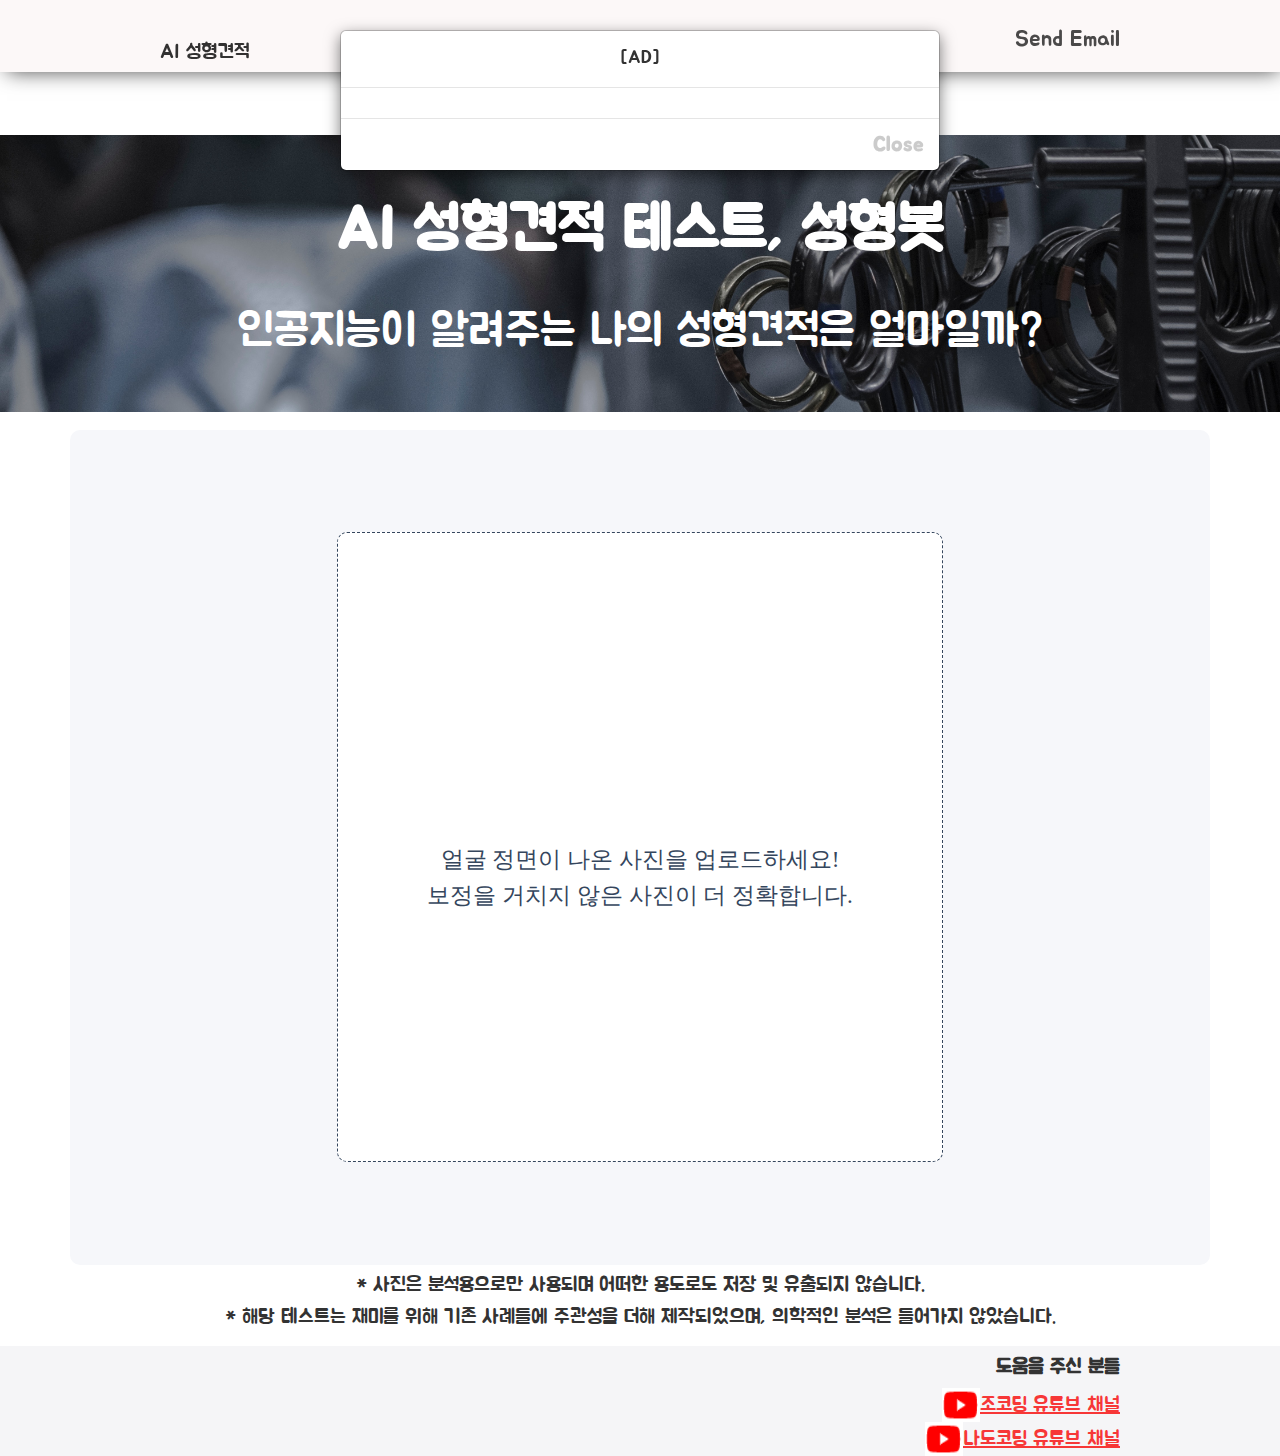
==== index.html @ bc097117 "tag modify" ====
<!DOCTYPE html>
<html>
  <head>
    <!-- Global site tag (gtag.js) - Google Analytics -->
    <script
      async
      src="https://www.googletagmanager.com/gtag/js?id=G-MEGLEEP7E8"
    ></script>
    <script>
      window.dataLayer = window.dataLayer || [];
      function gtag() {
        dataLayer.push(arguments);
      }
      gtag("js", new Date());

      gtag("config", "G-MEGLEEP7E8");
    </script>
    <!-- Required meta tags -->
    <meta charset="utf-8" />
    <meta
      name="viewport"
      content="width=device-width, initial-scale=1, shrink-to-fit=no"
    />

    <!-- SEO -->
    <title>AI 성형견적 테스트, 성형봇</title>
    <meta
      name="description"
      content="재미로 알아보는 AI / 인공지능 성형견적 테스트, 성형봇입니다."
    />
    <meta property="og:title" content="AI 성형견적 테스트, 성형봇" />
    <meta
      property="og:description"
      content="재미로 알아보는 AI / 인공지능 성형견적 테스트, 성형봇입니다."
    />
    <link rel="canonical" href="https://sharp-davinci-7586e7.netlify.app/" />
    <meta
      name="keywords"
      content="AI, AI 성형견적, 인공지능, 인공지능 성형견적, 얼굴 테스트, 관상 테스트, AI 성형견적 테스트, 인공지능 성형견적 테스트, 성형봇"
    />
    <!--네이버 웹마스터 도구-->
    <meta
      name="naver-site-verification"
      content="0f3c20cd2ff2814a99870a6f67080d249d6952f4"
    />
    <link
      rel="shortcut icon"
      href="https://cdn.pixabay.com/photo/2018/05/26/13/04/robot-3431313_1280.png"
      type="image/x-icon"
    />
    <link rel="stylesheet" href="styles.css" />
    <!-- fontawesome -->
    <script
      src="https://kit.fontawesome.com/45296f0e35.js"
      crossorigin="anonymous"
    ></script>

    <link
      rel="stylesheet"
      href="https://use.fontawesome.com/releases/v5.13.1/css/all.css"
      integrity="sha384-xxzQGERXS00kBmZW/6qxqJPyxW3UR0BPsL4c8ILaIWXva5kFi7TxkIIaMiKtqV1Q"
      crossorigin="anonymous"
    />

    <!-- Go to www.addthis.com/dashboard to customize your tools -->
    <script
      type="text/javascript"
      src="//s7.addthis.com/js/300/addthis_widget.js#pubid=ra-5fe3e28afe41609a"
    ></script>
    <link
      rel="stylesheet"
      href="https://maxcdn.bootstrapcdn.com/bootstrap/3.4.1/css/bootstrap.min.css"
    />
    <script src="https://ajax.googleapis.com/ajax/libs/jquery/3.5.1/jquery.min.js"></script>
    <script src="https://maxcdn.bootstrapcdn.com/bootstrap/3.4.1/js/bootstrap.min.js"></script>
  </head>
  <body>
    <nav class="nav-PC">
      <div class="nav__main">
        <a href="index.html" class="nav__list-link">AI 성형견적</a>
      </div>
      <ul class="nav__list">
        <li class="nav__list-item">
          <a id="1" class="button" href="mailto:llthnthnll@gmail.com">
            Send Email
          </a>
        </li>
      </ul>
    </nav>
    <div class="empty"></div>

    <section class="section">
      <h1 class="title"><strong>AI 성형견적 테스트, 성형봇</strong></h1>
      <h2 class="subtitle">인공지능이 알려주는 나의 성형견적은 얼마일까?</h2>
    </section>
    <div
      class="modal fade in"
      id="ADModal"
      tabindex="-1"
      role="dialog"
      aria-labelledby="ADModalLabel"
      aria-modal="true"
      style="display: block"
    >
      <div class="modal-dialog" role="document">
        <div class="modal-content">
          <div class="modal-header">
            <h4 class="modal-title">[AD]</h4>
            <!-- <button type="button" class="close" onclick = "$('.modal').hide()" data-dismiss="modal">&times;</button>
            </button> -->
          </div>
          <div class="modal-body">
            <ins
              class="kakao_ad_area"
              style="display: none"
              data-ad-unit="DAN-Atp987yXMwQgbZKC"
              data-ad-width="320"
              data-ad-height="100"
            ></ins>
          </div>
          <div class="modal-footer">
            <button
              type="button"
              class="close btn btn-default"
              onclick="$('.modal').hide()"
              data-dismiss="modal"
            >
              Close
            </button>
          </div>
        </div>
      </div>
    </div>

    <div class="file-upload">
      <div class="image-upload-wrap">
        <input
          class="file-upload-input"
          type="file"
          onchange="readURL(this)"
          accept="image/*"
        />
        <div class="drag-text">
          <i class="fas fa-file-upload upload-image"></i>
          <h3 class="upload-text">얼굴 정면이 나온 사진을 업로드하세요!</h3>
          <h3 class="upload-text">보정을 거치지 않은 사진이 더 정확합니다.</h3>
        </div>
      </div>
      <div class="file-upload-content">
        <img
          class="file-upload-image"
          id="face-image"
          src="#"
          alt="your image"
        />
        <div class="loading">
          <div class="loader loader--style3" title="2">
            <svg
              version="1.1"
              id="loader-1"
              xmlns="http://www.w3.org/2000/svg"
              xmlns:xlink="http://www.w3.org/1999/xlink"
              x="0px"
              y="0px"
              width="40px"
              height="40px"
              viewBox="0 0 50 50"
              style="enable-background: new 0 0 50 50"
              xml:space="preserve"
            >
              <path
                fill="#000"
                d="M43.935,25.145c0-10.318-8.364-18.683-18.683-18.683c-10.318,0-18.683,8.365-18.683,18.683h4.068c0-8.071,6.543-14.615,14.615-14.615c8.072,0,14.615,6.543,14.615,14.615H43.935z"
              >
                <animateTransform
                  attributeType="xml"
                  attributeName="transform"
                  type="rotate"
                  from="0 25 25"
                  to="360 25 25"
                  dur="0.6s"
                  repeatCount="indefinite"
                />
              </path>
            </svg>
          </div>
          <p class="text-center">AI가 당신의 성형견적을 분석중입니다.</p>
        </div>
        <div class="result-container">
          <p class="result-message"></p>
          <p class="result-badPart"></p>
          <p class="result-content"></p>
          <!-- <div id="label-container"></div> -->
          <!-- Go to www.addthis.com/dashboard to customize your tools -->
          <div class="addthis_inline_share_toolbox"></div>
          <div class="image-title-wrap">
            <button type="button" onclick="reload();" class="try-again-btn">
              <span class="try-again-text">다른 사진으로 재시도</span>
            </button>
          </div>
        </div>
      </div>
    </div>
    <h5 class="comment">
      * 사진은 분석용으로만 사용되며 어떠한 용도로도 저장 및 유출되지 않습니다.
    </h5>
    <h5 class="comment">
      * 해당 테스트는 재미를 위해 기존 사례들에 주관성을 더해 제작되었으며,
      의학적인 분석은 들어가지 않았습니다.
    </h5>
    <div class="ad-banner">
      <script src="https://ads-partners.coupang.com/g.js"></script>
      <script>
        new PartnersCoupang.G({
          id: 418895,
          template: "carousel",
          trackingCode: "AF4042195",
          width: "320",
          height: "100",
        });
      </script>
      <ins
        class="kakao_ad_area"
        style="display: none"
        data-ad-unit="DAN-ou4BjbNPcLhQKDDO"
        data-ad-width="320"
        data-ad-height="100"
      ></ins>
    </div>
    <div class="etc">
      <section class="youtube">
        <h6 class="adviser">도움을 주신 분들</h6>
        <div class="youtube-cover">
          <img src="./images/youtube-icon.PNG" alt="" class="youtube-icon" />
          <a
            href="https://www.youtube.com/channel/UCQNE2JmbasNYbjGAcuBiRRg"
            class="youtube-link"
            >조코딩 유튜브 채널</a
          >
        </div>
        <div class="youtube-cover">
          <img src="./images/youtube-icon.PNG" alt="" class="youtube-icon" />
          <a
            href="https://www.youtube.com/channel/UC7iAOLiALt2rtMVAWWl4pnw"
            class="youtube-link"
            >나도코딩 유튜브 채널</a
          >
        </div>
      </section>
    </div>
    <script type="text/javascript">
      $(window).on("load", function () {
        $("#ADModal").modal("show");
      });
    </script>
    <script
      type="text/javascript"
      src="//t1.daumcdn.net/kas/static/ba.min.js"
      async
    ></script>
    <script
      type="text/javascript"
      src="//t1.daumcdn.net/kas/static/ba.min.js"
      async
    ></script>
    <script
      class="jsbin"
      src="https://ajax.googleapis.com/ajax/libs/jquery/1/jquery.min.js"
    ></script>
    <script
      src="https://code.jquery.com/jquery-3.3.1.slim.min.js"
      integrity="sha384-q8i/X+965DzO0rT7abK41JStQIAqVgRVzpbzo5smXKp4YfRvH+8abtTE1Pi6jizo"
      crossorigin="anonymous"
    ></script>
    <script
      src="https://cdnjs.cloudflare.com/ajax/libs/popper.js/1.14.7/umd/popper.min.js"
      integrity="sha384-UO2eT0CpHqdSJQ6hJty5KVphtPhzWj9WO1clHTMGa3JDZwrnQq4sF86dIHNDz0W1"
      crossorigin="anonymous"
    ></script>
    <script src="https://cdn.jsdelivr.net/npm/@tensorflow/tfjs@1.3.1/dist/tf.min.js"></script>
    <script src="https://cdn.jsdelivr.net/npm/@teachablemachine/image@0.8/dist/teachablemachine-image.min.js"></script>
    <script type="text/javascript">
      // More API functions here:
      // https://github.com/googlecreativelab/teachablemachine-community/tree/master/libraries/image

      // the link to your model provided by Teachable Machine export panel
      const URL = "https://teachablemachine.withgoogle.com/models/xPfbrUSr1/";

      let model, webcam, labelContainer, maxPredictions;

      // Load the image model and setup the webcam
      async function init() {
        const modelURL = URL + "model.json";
        const metadataURL = URL + "metadata.json";

        // load the model and metadata
        // Refer to tmImage.loadFromFiles() in the API to support files from a file picker
        // or files from your local hard drive
        // Note: the pose library adds "tmImage" object to your window (window.tmImage)
        model = await tmImage.load(modelURL, metadataURL);
        // maxPredictions = model.getTotalClasses(); <-- 전체 유사도를 나타냄
        // labelContainer = document.getElementById('label-container');
        // for (let i = 0; i < maxPredictions; i++) {
        //     // and class labels
        //     labelContainer.appendChild(document.createElement('div'));
        // }
      }

      // run the webcam image through the image model
      async function predict() {
        // predict can take in an image, video or canvas html element
        var image = document.getElementById("face-image");
        const prediction = await model.predict(image, false);
        prediction.sort(
          (a, b) => parseFloat(b.probability) - parseFloat(a.probability)
        );
        console.log(prediction[0].className);
        var resultMessage, resultBadPart, resultContent;
        switch (prediction[0].className) {
          case "2억원": // 김구라
            resultMessage = "당신의 성형견적은 '₩200,000,000 (2억원)'입니다.";
            resultBadPart = "고쳐야 하는 부위 : 눈, 피부, 턱";
            resultContent =
              "내면에 귀여움을 가지고 있지만, 잔주름이 많고 첫 인상이 강해 자칫 무서워 보일 수 있는 얼굴입니다. 흔히 곰상이라고 불리는 얼굴형에 분류되어 확실한 매니아층이 존재해요! 약간의 자기관리를 더해주면 매니아층을 잃더라도 더 많은 인기를 얻을 수 있을거에요!";
            break;
          case "8000만원": // 정재용
            resultMessage =
              "당신의 성형견적은 '₩80,000,000 (8,000만원)'입니다.";
            resultBadPart = "고쳐야 하는 부위 : 얼굴형, 코";
            resultContent =
              "긁지 않은 복권같은 당신! 뚜렷한 이목구비를 가지고 있으며 초롱초롱한 눈을 가지고 있어요. 그러나 볼살이 통통하여 조각미남의 느낌보다는 푸근하고 귀여운 인상을 가지고 있어요!";
            break;
          case "5450만원": // 김종민
            resultMessage =
              "당신의 성형견적은 '₩54,500,000 (5.450만원)'입니다.";
            resultBadPart = "고쳐야 하는 부위 : 눈, 피부";
            resultContent =
              "남자는 코! 아주 높고 예쁜 코를 가지고 있으며 웃는 모습이 이쁜 인상이에요. 그러나 잔주름이 많고 가늘게 찢어진 눈을 가지고 있어 호불호를 타는 얼굴이에요.";
            break;
          case "3000만원": // 김경진
            resultMessage =
              "당신의 성형견적은 '₩30,000,000 (3.000만원)'입니다.";
            resultBadPart = "고쳐야 하는 부위 : 눈, 입";
            resultContent =
              "장난기가 많고 친구들에게 인기가 많을 거 같아요! 또한 샤프하고 좋은 얼굴형을 가졌습니다. 그러나 높은 코에 비해 눈과 입이 평범해 두드러지지 않아요!";
            break;
          case "2900만원": // 장동민
            resultMessage =
              "당신의 성형견적은 '₩29,000,000 (2,900만원)'입니다.";
            resultBadPart = "고쳐야 하는 부위 : 눈, 코";
            resultContent =
              "샤프함과 장난스러움을 동시에 가지고 있어요! 짙은 눈썹과 이쁜 얼굴형을 가지고 있지만 평범한 코를 가졌어요. 또한 가늘게 찢어진 눈을 가지고 있어 취향을 타는 얼굴이에요!";
            break;
          case "2500만원": // 배기성
            resultMessage =
              "당신의 성형견적은 '₩25,000,000 (2,500만원)'입니다.";
            resultBadPart = "고쳐야 하는 부위 : 코, 피부";
            resultContent =
              "왕년에 여자 여럿 울렸을 얼굴이에요! 매우 남성적인 얼굴로, 매우 눈과 입이 뚜렷하고 전체적인 골격도 좋지만 세월의 풍파를 맞았습니다.... 다이어트와 약간의 관리가 필요해요!!";
            break;
          case "2350만원": // 박휘순
            resultMessage =
              "당신의 성형견적은 '₩23,500,000 (2,350만원)'입니다.";
            resultBadPart = "고쳐야 하는 부위 : 눈";
            resultContent =
              "동글동글하고 순한 외모를 가지고 있어요! 잘생겼다는 말보다 귀엽다는 말을 많이 듣습니다. 다만 눈이 너무 순하여서 조금 더 또렷한 인상을 남기면 좋을 거 같아요!";
            break;
          case "2250만원": // 김제동
            resultMessage =
              "당신의 성형견적은 '₩22,500,000 (2,250만원)'입니다.";
            resultBadPart = "고쳐야 하는 부위 : 눈, 코";
            resultContent =
              "웃고 있을 때와 그렇지 않을 때의 온도차이가 극명할 거 같아요. 매우 지적이고 샤프한 인상이지만 자칫하면 오해를 살 수 있는 차도남의 인상입니다. 조금 더 부드러운 눈으로 바라본다면 모든 이들에게 호감을 살 수 있을 거 같아요!";
            break;
          case "1780만원": // 이수근
            resultMessage =
              "당신의 성형견적은 '₩17,800,000 (1,780만원)'입니다.";
            resultBadPart = "고쳐야 하는 부위 : 코, 턱";
            resultContent =
              "모두에게 편안함을 느끼게 하고 호감을 살만한 인상입니다. 얼굴에 장난끼가 숨어있으며 낯을 가리는 편이 아니네요! 조금 더 샤프한 느낌을 준다면 엄청난 미남이 될 상입니다.";
            break;
          case "1750만원": // 박명수
            resultMessage =
              "당신의 성형견적은 '₩17,500,000 (1,750만원)'입니다.";
            resultBadPart = "고쳐야 하는 부위 : 눈, 얼굴형";
            resultContent =
              "전체적인 이목구비가 뚜렷한 편이며 특히 이쁜 코를 가지고 있어요! 다만 큰 눈을 가지고 있을 때 정말 이쁜 조화를 가지고 있지만, 그리 크지 않은 눈을 가지고 있습니다. 조금 더 큰 눈과 V라인을 얻는다면 미남이 될 거에요!";
            break;
          case "1300만원-바비": // 바비
            resultMessage =
              "당신의 성형견적은 '₩13,000,000 (1,300만원)'입니다.";
            resultBadPart = "고쳐야 하는 부위 : 눈";
            resultContent =
              "흔히 양아치상 얼굴이라 불리는 인상으로 확실한 매니아층을 가지고 있어요! 조금 더 크고 뚜렷한 눈을 가진다면 호불호가 없는 미남이 되겠지만, 지금도 충분히 인기가 많으며 찢어진 눈이 매력포인트이기도 해요!";
            break;
          case "800만원": // 피오
            resultMessage = "당신의 성형견적은 '₩8,000,000 (800만원)'입니다.";
            resultBadPart = "고쳐야 하는 부위 : 눈, 코, 입";
            resultContent =
              "전형적인 강아지상의 얼굴입니다. 남녀를 가리지 않고 호감을 사는 얼굴이며 잘생긴 이목구비를 가지고 있습니다. 각 시대의 최고 미남들과 비교해서 눈, 코, 입을 세분화해서 본다면 각각 2%씩 아쉬운 면이 있지만, 요즘 대세는 조각미남보다는 강아지상이기 때문에 성형을 권하지 않아요!";
            break;
          case "700만원": // FT 아일랜드 승현
            resultMessage = "당신의 성형견적은 '₩7,000,000 (700만원)'입니다.";
            resultBadPart = "고쳐야 하는 부위 : 눈, 턱";
            resultContent =
              "잘생김과 귀여움을 동시에 가지고 있어, 연하보다는 동갑과 연상에게 더 많은 인기가 있어요! 호불호가 나뉘는 눈을 가지고 있지만, 샤프함을 유지한다면 꾸준히 모든 사람들에게 좋은 인상을 심어줄 수 있습니다!";
            break;
          case "500만원": // FT 아일랜드 종훈
            resultMessage = "당신의 성형견적은 '₩5,000,000 (500만원)'입니다.";
            resultBadPart = "고쳐야 하는 부위 : 눈";
            resultContent =
              "SM 프리패스 상이라는 말상 미남이네요! 조각미남상의 얼굴이지만, 눈에 힘을 주지 않고 뜨게 되면 다소 부담스러운 느낌을 줄 수도 있습니다. 전체적으로 연예인이 돼도 손색없는 외모입니다!";
            break;
          case "400만원": // 김태원
            resultMessage = "당신의 성형견적은 '₩4,000,000 (400만원)'입니다.";
            resultBadPart = "고쳐야 하는 부위 : 입";
            resultContent =
              "남성미와 여성미가 공존하는 곱게 잘생긴 얼굴이에요. 그러나 전체적인 얼굴중에서 하관 조금 더 발달되어 있습니다. 이러한 부분만 개선되면 남녀노소 모두가 좋아할만한 얼굴이에요!";
            break;
          case "300만원": // 박수홍
            resultMessage = "당신의 성형견적은 '₩3,000,000 (300만원)'입니다.";
            resultBadPart = "고쳐야 하는 부위 : 눈, 턱";
            resultContent =
              "강아지상과 공룡상의 이미지가 섞여있는 얼굴이에요. 잘생기기도 했지만 귀여운 이미지가 조금 더 어필이 되며, 나이가 들어도 중후한 느낌이 날 것입니다. 단정한 이미지로 어른들이 좋아하며 웃는 모습이 선해 인기가 많아요! 눈과 턱선에서 조금 더 샤프한 느낌을 준다면 손에 꼽는 미남으로 변할겁니다!";
            break;
          case "100만원": // 홍종현
            resultMessage = "당신의 성형견적은 '₩1,000,000 (100만원)'입니다.";
            resultBadPart = "고쳐야 하는 부위 : 눈";
            resultContent =
              "공룡상의 얼굴입니다. 이목구비가 뚜렷하며 완벽한 T존과 콧대를 가지고 있습니다. 무엇보다 이성에게 인기가 많을 인상입니다. 또한 강렬하고 깊이있는 눈을 가졌는데 공격적인 눈매에 호불호가 생길 수 있습니다. 그러나 성형할 필요는 없어보여요!";
            break;
          case "78만원": // 유승호
            resultMessage = "당신의 성형견적은 '₩780,000 (78만원)'입니다.";
            resultBadPart = "고쳐야 하는 부위 : 코";
            resultContent =
              "눈동자의 깊이가 매우 깊고 이쁜 T존을 가지고 있습니다. 또한 웃는 모습이 이쁘며 부담스럽지 않을 정도의 잘생김을 가지고 있어요! 어디서든 인기가 많을 스타일입니다! 이미 충분히 완벽하지만 꼭 고쳐야 한다면 코를 조금 더 다듬고 싶어요!";
            break;
          case "50만원": // 은지원
            resultMessage = "당신의 성형견적은 '₩500,000 (50만원)'입니다.";
            resultBadPart = "고쳐야 하는 부위 : 눈";
            resultContent =
              "꾸몄을 때와 꾸미지 않았을 때의 차이가 가장 큰 케이스에요! 잘 꾸민다면 어떤 분위기도 낼 수 있는 미남이지만, 그렇지 않는다면 어디서든 튀지 않는 평범한 스타일입니다. 자칫 눈에 힘을 너무 주지 않으면 전체적으로 힘이 없어보여요! 전체적인 이목구비를 봤을 때 고칠만한 부분은 크게 보이지 않아요!";
            break;
          case "0원-서강준": // 서강준
            resultMessage = "당신의 성형견적은 '₩0 (0원)'입니다.";
            resultBadPart = "고쳐야 하는 부위 : X";
            resultContent =
              "모든 면에서 완벽해요! 한 얼굴에 섹시함과 귀여움, 잘생김을 모두 가지고 있습니다. 그중 눈빛이 엄청난 섹시함을 가지고 있어요! 범접하기 힘든 정도의 아우라를 가지고 있어 이성들이 오히려 다가오지 못할 수도 있습니다. 그러나 주변 여사친들이 모두 위장 여사친일 수 있어요!";
            break;
          case "0원-지창욱": // 지창욱
            resultMessage = "당신의 성형견적은 '₩0 (0원)'입니다.";
            resultBadPart = "고쳐야 하는 부위 : X";
            resultContent =
              "성형봇이 개인적으로 가장 잘생겼다고 생각하는 상입니다! 잘생김 뿐만 아니라 귀여움과 섹시함을 가지고 있어요. 턱선, T존, 콧대 모두 완벽하며 웃는 모습 또한 이쁜 얼굴형입니다. 신이 공평하다면 분명 어딘가 한 곳에는 치명적인 단점이 있을거에요.... ㅠㅠㅠ";
            break;
          case "0원-원빈": // 원빈
            resultMessage = "당신의 성형견적은 '₩0 (0원)'입니다.";
            resultBadPart = "고쳐야 하는 부위 : X";
            resultContent =
              "와... 완전 조각미남이시네요! 남들이 다가오기 부담스러워할 정도지만 분명 최고의 눈, 코, 입, 얼굴형을 가지고 있어요! 학교에서 주목받지 않았던 적이 없어요. 배우를 해도 손색이 없는 미모입니다. 다른 남자분들을 위해 코로나가 끝나도 마스크를 쓰고 다녀주세요....";
            break;

          // 여자
          case "1800만원": // 이영자
            resultMessage =
              "당신의 성형견적은 '₩18,000,000 (1,800만원)'입니다.";
            resultBadPart = "고쳐야 하는 부위 : 코, 입, 턱";
            resultContent =
              "함께 있는 사람들에게 즐거움과 편안함을 줄 수 있는 호감형 얼굴이에요! 또한 웃는 모습이 아주 잘 어울리는 얼굴형입니다. 다만 이쁜 이목구비를 가지고 있지만, 약간의 자기관리를 더해준다면 여러 사람들에게 더욱 호감을 살 수 있을 거에요!";
            break;
          case "1550만원": // 박나래
            resultMessage =
              "당신의 성형견적은 '₩15,500,000 (1,550만원)'입니다.";
            resultBadPart = "고쳐야 하는 부위 : 코, 입";
            resultContent =
              "긴 머리가 조금 더 잘 어울리지만, 얼굴형이 이뻐서 단발도 잘 어울려요. 또한 섹시함이나 아름다움보다는 귀여움이 조금 더 부각되는 얼굴이에요! 조금 더 샤프한 느낌을 만들 수 있다면 섹시함이나 아름다움과 같은 다른 매력도 표현할 수 있어요!";
            break;
          case "1300만원": // 안영미
            resultMessage =
              "당신의 성형견적은 '₩13,000,000 (1,300만원)'입니다.";
            resultBadPart = "고쳐야 하는 부위 : 턱, 눈";
            resultContent =
              "내면에 누구보다 따뜻한 마음을 가지고 있지만 도도함과 섹시함, 차가움을 지닌 인상을 가지고 있습니다. 그러나 웃는 모습은 보는 사람들을 기분좋게 해주는 에너지를 가지고 있습니다. 눈매와 턱선을 조금 다듬을 수 있다면 기존의 장점들을 극대화하면서 다가오기 힘들었던 차가운 인상을 없앨 수 있을 거에요!";
            break;
          case "1180만원": // 오나미
            resultMessage =
              "당신의 성형견적은 '₩11,800,000 (1,180만원)'입니다.";
            resultBadPart = "고쳐야 하는 부위 : 눈, 코";
            resultContent =
              "끼와 애교가 많을 거 같은 러블리한 인상이에요! 야물딱진 성격의 소유자이며 동성과 이성 모두에게 인기가 많습니다. 또한, 남사친들이 한 번쯤은 이성으로 느낀 적이 있을거에요! 성형을 해야 할 곳을 굳이 찾는다면 눈과 코겠지만, 눈동자의 깊이가 있어 묘한 매력을 내기 때문에 지금 상태로도 충분히 아름다워요!";
            break;
          case "940만원": // 김경란
            resultMessage = "당신의 성형견적은 '₩9,400,000 (940만원)'입니다.";
            resultBadPart = "고쳐야 하는 부위 : 눈";
            resultContent =
              "승무원이나 무용하는 사람들에게 느껴지는 고급스럽고 단정한 아우라가 있어요! 좋은 피부는 물론, 콧대와 얼굴형이 매우 완벽해요! 다만 눈화장을 진하게 할 경우, 고급스러운 아우라에 강한 인상이 더해져서 접근하기 힘든 아우라로 변질될 수 있어요! 눈매를 조금 다듬는다면 남녀노소 모두에게 호감을 유발시킬 외모입니다!";
            break;
          case "황정혜": // 황정혜
            resultMessage = "당신의 성형견적은 '₩8,000,000 (800만원)'입니다.";
            resultBadPart = "고쳐야 하는 부위 : 눈";
            resultContent =
              "실제로는 굉장히 인기가 많은 외모지만, 볼살이 있는 편이라 실물에 비해 사진빨이 잘 받지 않는 얼굴이에요! 또한, 귀여운 이미지와 많은 애교 탓에 친구인줄 알았던 주변 남사친으로부터 고백을 받아본 적이 있어요. 다만 어떤 대상을 바라볼 때 눈에 힘을 풀고 보면 상대를 무시하는 눈빛으로 오해할 수도 있어요!";
            break;
          case "600만원": // 전소민
            resultMessage = "당신의 성형견적은 '₩6,000,000 (600만원)'입니다.";
            resultBadPart = "고쳐야 하는 부위 : 턱";
            resultContent =
              "긍정적인 에너지와 러블리한 매력을 흘리고 다녀요! 성별을 가리지 않고 남자, 여자 모두와 잘 어울리며 주변인으로부터 사랑을 많이 받는 존재입니다. 웃는 모습이 이쁘고, 사람을 기분좋게 해주는 인상과 능력을 가지고 있어요! 턱선에서 조금 더 샤프한 느낌을 준다면 러블리함 뿐만 아니라 섹시함도 줄 수 있을 거에요!";
            break;
          case "500만원-김나희": // 김나희
            resultMessage = "당신의 성형견적은 '₩5,000,000 (500만원)'입니다.";
            resultBadPart = "고쳐야 하는 부위 : 눈";
            resultContent =
              "자존감이 높으며 그곳에서 나오는 자신감이 표정으로 잘 드러나요. 주변인들을 기분좋게 해주는 에너지가 있으며, 마음 먹으면 호감이 있는 이성을 반드시 꼬실 수 있는 매력을 가지고 있어요! 전체적으로는 고양이상의 이미지를 가지고 있지만, 아아러니하게도 고양이상의 포인트라고 할 수 있는 강렬한 눈과는 반대로 순한 눈을 가지고 있어요.";
            break;
          case "480만원": // 이국주 - 아래와 교환
            resultMessage = "당신의 성형견적은 '₩3,500,000 (350만원)'입니다.";
            resultBadPart = "고쳐야 하는 부위 : X";
            resultContent =
              "긁지 않은 당첨복권과도 같은 사람이에요! 앵두 같은 입술과 높은 코, 맑은 눈을 가지고 있어요! 전체적인 얼굴형도 좋으며 겉으로는 무뚝뚝하고 짓궃은 것처럼 보여도 속으로는 주변인들을 챙기며 여린 성격을 가지고 있어요! 지금 당장은 0원을 줄 수는 없지만 성형이 필요 없이 자기관리만 열심히 한다면 배우나 모델을 해도 손색이 없는 미모에요! 또한 지금도 충분히 많은 매력을 가지고 있습니다.";
            break;
          case "350만원": // 홍윤화 - 위와 교환
            resultMessage = "당신의 성형견적은 '₩4,800,000 (480만원)'입니다.";
            resultBadPart = "고쳐야 하는 부위 : 눈";
            resultContent =
              "귀여움과 우아함을 모두 가지고 있어요! 그 중 귀여움이 치사량을 초과할 정도이며 어느 모임을 가도 항상 이쁨을 독식하고 주인공이 되는 호감형 인상이에요! 본인의 즐거움도 중요하지만 타인의 즐거움을 보며 더 큰 즐거움을 느껴요! 한 군데를 꼭 고쳐야 한다면 눈이지만 지금도 너무 아름다운 눈웃음을 가지고 있습니다.";
            break;
          case "300만원-장도연": // 장도연
            resultMessage = "당신의 성형견적은 '₩3,000,000 (300만원)'입니다.";
            resultBadPart = "고쳐야 하는 부위 : 눈";
            resultContent =
              "장발보단 단발이 잘 어울리는 얼굴형이에요. 맑고 밝은 인상을 가지고 있으며 단정한 느낌을 가지고 있어 아나운서의 이미지와도 비슷해요! 또한 웃는 모습이 자연스럽고 보기 좋아요! 다만 지금의 눈도 이쁘고 매력있지만 호불호가 생길 수 있는 눈이라고 생각해요!";
            break;
          case "180만원": // 송혜교
            resultMessage = "당신의 성형견적은 '₩1,800,000 (180만원)'입니다.";
            resultBadPart = "고쳐야 하는 부위 : 턱";
            resultContent =
              "피부와 눈, 코, 입 모두 완벽하며 조화도 잘 이루어져 있어요! 꾸준히 관리를 해준다면 나이가 들더라도 아름다움을 잃지 않을 상이에요! 새하얗고 수북히 쌓인 눈이 떠오르는 첫인상을 가지고 있지만, 이미지와는 반대로 이성에 대한 욕망을 가지고 있습니다. 지금도 완벽하지만 턱라인을 조금 더 살릴 수 있다면 어디서나 주목을 받을만한 외모가 될 거에요!";
            break;
          case "78만원-제니": // 제니
            resultMessage = "당신의 성형견적은 '₩780,000 (78만원)'입니다.";
            resultBadPart = "고쳐야 하는 부위 : 코";
            resultContent =
              "고양이 상의 얼굴로, 실제로 예전 성형학 관점에서는 눈, 코, 입이 모두 완벽한 미인상은 아니지만, 요즘 세대에서는 아주 인기가 많은 스타일이에요! 묘한 눈빛과 도도한 매력을 가지고 있으며, 최근 많은 젊은 여성들이 이러한 얼굴상을 가장 가지고 싶어한다고 해요! ";
            break;
          case "50만원-수지": // 수지
            resultMessage = "당신의 성형견적은 '₩500,000 (50만원)'입니다.";
            resultBadPart = "고쳐야 하는 부위 : 눈";
            resultContent =
              "약간의 토끼상 외모를 지녔으며 완벽한 이목구비를 지니고 있어요! 반듯함과 청순함을 가지고 있어 전형적인 첫사랑 이미지와 모두가 원하는 아내의 이미지를 가지고 있습니다. 또한 어린 친구들과 어르신들이 모두 좋아할만한 인상을 가지고 있습니다. 다만 억지로 부족한 점을 찾는다면 여러 매력 중 섹시함이 조금 덜해요! 그러나 지금도 충분히 매력적이며 화장이나 의상 등을 통해 충분히 커버가 가능한 수준입니다!";
            break;
          case "200만원": // 신세경 -> 20만원으로 수정
            resultMessage = "당신의 성형견적은 '₩200,000 (20만원)'입니다.";
            resultBadPart = "고쳐야 하는 부위 : 피부";
            resultContent =
              "지적이고 청순한 이미지가 주무기지만, 귀여움과 섹시함을 동시에 가지고 있어요! 또한 눈과 코가 이쁘단 말을 많이 들어요. 주변인들을 챙기는 것을 좋아하며 연인이 생긴다면 표현을 자주하는 편이에요! 자기자신의 내면과 외면을 가꾸는 법을 잘 알고 있습니다. 피부만 잘 가꾼다면 흠잡을 곳이 없으며 밝은 톤의 화장과 의상이 잘 어울리는 얼굴이에요!";
            break;
          case "486원": // 슬기
            resultMessage = "당신의 성형견적은 '₩486 (486원)'입니다.";
            resultBadPart = "고쳐야 하는 부위 : X";
            resultContent =
              "혹시 '레드벨벳 슬기'님을 닮았단 얘기를 들어보신 적이 있나요? 너무 이쁘고 개성있는 얼굴이에요! 또한 표정과 꾸밈에 따라 섹시, 귀여움, 청순 모든 장르를 표현할 수 있어요! 특히 제 눈에는 너무 완벽한 얼굴입니다..&#128151 한 가지 부족한 점이 있다면 아직 저를 가지지 못했다는 점...";
            break;
          case "0원-한가인": // 한가인
            resultMessage = "당신의 성형견적은 '₩0 (0원)'입니다.";
            resultBadPart = "고쳐야 하는 부위 : X";
            resultContent =
              "상위 0.00001%의 미인이세요. 넓은 이마를 가졌으며 작은 얼굴 안에 뚜렷한 이목구비가 들어있습니다. 맑고 영롱한 분위기이며 좋은 피부와 얼굴형을 가졌습니다. 실제로 예전부터 가장 많은 여성분들이 성형해서 얻고 싶은 얼굴상이라고 하네요!";
            break;
          case "0원-김태희": // 김태희
            resultMessage = "당신의 성형견적은 '₩0 (0원)'입니다.";
            resultBadPart = "고쳐야 하는 부위 : X";
            resultContent =
              "흠잡을 곳이 없는 얼굴입니다. 청순함을 가지고 있으면서 고급스럽고 우아함이 느껴져요! 이목구비 모두 완벽하지만, 특히 크고 아름다운 눈이 매럭적입니다. 어디서든 주목받을 얼굴이며 손댈 곳을 정말 찾을 수가 없어요! 방송쪽 일을 해도 좋을 거 같아요!";
            break;
        }
        $(".loading").hide();
        $(".result-container").show();
        $(".result-message").html(resultMessage);
        $(".result-badPart").html(resultBadPart);
        $(".result-content").html(resultContent);
        $(".result-message").show();
        $(".result-badPart").show();
        $(".result-content").show();
        for (let i = 0; i < maxPredictions; i++) {
          const classPrediction =
            prediction[i].className +
            ": " +
            prediction[i].probability.toFixed(2);
          labelContainer.childNodes[i].innerHTML = classPrediction;
        }
      }
    </script>
    <script>
      function readURL(input) {
        if (input.files && input.files[0]) {
          var reader = new FileReader();

          reader.onload = function (e) {
            $(".image-upload-wrap").hide();
            $(".file-upload-image").attr("src", e.target.result);
            $(".file-upload-content").show();
            $(".loading").show();
            $(".image-title").html(input.files[0].name);
          };

          reader.readAsDataURL(input.files[0]);
          init().then(function () {
            predict();
          });
        } else {
          reload();
        }
      }

      function reload() {
        location.reload();
        // $('.file-upload-input').replaceWith($('.file-upload-input').clone());
        // $('.file-upload-content').hide();
        // $('.image-upload-wrap').show();
        // $('.result-message').hide();
        // $('.result-badPart').hide();
        // $('.result-content').hide();
      }
      $(".image-upload-wrap").bind("dragover", function () {
        $(".image-upload-wrap").addClass("image-dropping");
      });
      $(".image-upload-wrap").bind("dragleave", function () {
        $(".image-upload-wrap").removeClass("image-dropping");
      });
    </script>
  </body>
  <!-- Copyright (c) 2020 by Aaron Vanston (https://codepen.io/aaronvanston/pen/yNYOXR)

Permission is hereby granted, free of charge, to any person obtaining a copy of this software and associated documentation files (the "Software"), to deal in the Software without restriction, including without limitation the rights to use, copy, modify, merge, publish, distribute, sublicense, and/or sell copies of the Software, and to permit persons to whom the Software is furnished to do so, subject to the following conditions:

The above copyright notice and this permission notice shall be included in all copies or substantial portions of the Software.

THE SOFTWARE IS PROVIDED "AS IS", WITHOUT WARRANTY OF ANY KIND, EXPRESS OR IMPLIED, INCLUDING BUT NOT LIMITED TO THE WARRANTIES OF MERCHANTABILITY, FITNESS FOR A PARTICULAR PURPOSE AND NONINFRINGEMENT. IN NO EVENT SHALL THE AUTHORS OR COPYRIGHT HOLDERS BE LIABLE FOR ANY CLAIM, DAMAGES OR OTHER LIABILITY, WHETHER IN AN ACTION OF CONTRACT, TORT OR OTHERWISE, ARISING FROM, OUT OF OR IN CONNECTION WITH THE SOFTWARE OR THE USE OR OTHER DEALINGS IN THE SOFTWARE. -->

  <!-- Copyright (c) 2021 by Fran Pérez (https://codepen.io/mrrocks/pen/EiplA)

Permission is hereby granted, free of charge, to any person obtaining a copy of this software and associated documentation files (the "Software"), to deal in the Software without restriction, including without limitation the rights to use, copy, modify, merge, publish, distribute, sublicense, and/or sell copies of the Software, and to permit persons to whom the Software is furnished to do so, subject to the following conditions:

The above copyright notice and this permission notice shall be included in all copies or substantial portions of the Software.

THE SOFTWARE IS PROVIDED "AS IS", WITHOUT WARRANTY OF ANY KIND, EXPRESS OR IMPLIED, INCLUDING BUT NOT LIMITED TO THE WARRANTIES OF MERCHANTABILITY, FITNESS FOR A PARTICULAR PURPOSE AND NONINFRINGEMENT. IN NO EVENT SHALL THE AUTHORS OR COPYRIGHT HOLDERS BE LIABLE FOR ANY CLAIM, DAMAGES OR OTHER LIABILITY, WHETHER IN AN ACTION OF CONTRACT, TORT OR OTHERWISE, ARISING FROM, OUT OF OR IN CONNECTION WITH THE SOFTWARE OR THE USE OR OTHER DEALINGS IN THE SOFTWARE. -->
</html>
---- styles.css ----
@import url("https://fonts.googleapis.com/css2?family=Gugi&family=Jua&display=swap");
@import url("https://fonts.googleapis.com/css2?family=Jua&display=swap");

body {
  width: 100%;
  padding: 4%;
  font-family: "Jua", sans-serif !important;
  color: black;
  padding: 0px;
  box-sizing: border-box;
  margin: 0 auto;
}

.modal-header {
  display: flex;
  align-items: flex-start;
  justify-content: space-between;
  border-top-left-radius: calc(0.3rem -1px);
  border-top-right-radius: calc(0.3rem -1px);
}

.fade {
  opacity: 100% !important;
}

.nav-PC {
  width: 100%;
  background-color: #fcf8f8 !important;
  position: fixed;
  height: 8vh;
  left: 0;
  top: 0;
  z-index: 11;
  display: flex;
  justify-content: space-between;
  align-items: flex-end;
  padding: 0.5rem 12.5%;
  background-color: #ffffff;
  -webkit-box-shadow: 3px 3px 20px -4px rgba(0, 0, 0, 0.25);
  -moz-box-shadow: 3px 3px 20px -4px rgba(0, 0, 0, 0.75);
  box-shadow: 3px 3px 20px -4px rgba(0, 0, 0, 0.75);
}

.nav__main {
  display: flex;
  align-items: center;
}

.nav__list-link {
  font-size: 2rem;
  color: black;
  opacity: 80%;
  text-decoration: none;
}
.nav__list-link:hover {
  color: #e7796b;
}
.nav__list {
  display: flex;
  align-items: center;
}
.nav__list-item {
  display: flex;
  align-items: center;
  justify-content: center;
  opacity: 70%;
}

.button {
  color: black;
  font-size: 2.3rem;
  border: none;
  text-decoration: none;
}

.button:visited {
  text-decoration: none;
}

.button:hover {
  cursor: pointer;
  color: #e7796b;
}

.empty {
  height: 15vh;
}
.section {
  z-index: -1;
  width: 100%;
  margin: 0 auto;
  background-image: url("./images/banner1.jpg");
  background-position: center;
  background-repeat: no-repeat;
  background-size: cover;
  z-index: -1;
  padding-bottom: 5vh;
  margin-bottom: 2vh;
}
.title {
  font-family: "Jua", sans-serif;
  font-size: 4rem;
  line-height: 1.67;
  text-align: center;
  color: white;
  border: none;
  margin: 0 auto;
  padding: 5vh 0 2vh 0;
}

.subtitle {
  font-family: "Jua", sans-serif;
  font-size: 2.5rem;
  font-weight: 400;
  line-height: 1.53;
  text-align: center;
  color: white;
  border: none;
  margin: 0 auto;
  padding: 0px;
}

.file-upload {
  display: flex;
  justify-content: center;
  align-items: center;
  width: 94%;
  z-index: 0;
  border-radius: 10px;
  margin: 0 auto;
  padding: 8% 3%;
  background-color: #f6f7fa;
  height: 100%;
  max-height: 100vh;
}

.image-upload-wrap {
  display: flex;
  justify-content: center;
  align-items: center;
  width: 57%;
  margin: 0 auto;
  position: relative;
  object-fit: contain;
  border: dashed 1.5px #35465d;
  border-radius: 10px;
  background-color: #ffffff;
  height: 30vh;
}
.file-upload-input {
  position: absolute;
  margin: 0;
  padding: 0;
  outline: none;
  opacity: 0;
  width: 100%;
  height: 100%;
  cursor: pointer;
}

.image-dropping,
.image-upload-wrap:hover {
  background-color: #949daa;
  border: 1.5px dashed #ffffff;
}
.drag-text {
  width: 100%;
  display: flex;
  flex-direction: column;
  align-content: center;
  text-align: center;
  margin: 0 auto;
}
.upload-image {
  width: 20%;
  font-size: 3rem;
  margin: auto;
  padding: 5%;
}
.upload-text {
  font-family: NanumSqaureR;
  font-size: 1rem;
  line-height: 1.53;
  text-align: center;
  margin: 0 auto;
  font-weight: 400;
  text-transform: uppercase;
  color: #35465d;
}

.file-upload-content {
  display: none;
  text-align: center;
}
.file-upload-image {
  max-height: 48vh;
}
.image-title-wrap {
  padding: 0 3% 3% 3%;
}

.loading {
  display: none;
}

.text-center {
  font-size: 1.5rem;
}

.result-container {
  display: none;
}

.result-message {
  font-size: 1.67rem;
  margin: 4% 0;
}

.result-badPart {
  font-size: 1.5rem;
}

.result-content {
  width: 90%;
  font-size: 1rem;
  padding: 4% 0;
  margin: 0 auto;
}

.try-again-btn {
  width: 200px;
  border-radius: 40px;
  cursor: pointer;
  background-color: #35465d;
  border: solid 1.5px #35465d;
}

.try-again-text {
  font-family: "Jua", sans-serif;
  padding: 1% 4%;
  font-size: 1.5rem;
  text-align: center;
  color: white;
}

.etc {
  background: #f5f5f7;
  padding: 0 12.5%;
  margin-top: 2vh;
}

.youtube {
  display: flex;
  flex-direction: column;
  align-content: flex-end;
}

.adviser {
  font-weight: 700;
  font-size: 1.4rem;
  text-align: right;
}
.youtube-cover {
  display: flex;
  justify-content: flex-end;
}
.youtube-link {
  font-family: "Jua", sans-serif;
  font-size: 1rem;
  line-height: 1.71;
  text-align: center;
  color: #f73737;
  text-decoration: underline;
} /* .youtube-link:hover { font-family: NanumSqaureR; font-size: 1.5rem;
line-height: 1.71; text-align: center; color: #f73737; text-decoration: underline; } */
.youtube-icon {
  width: 6%;
}

h1 {
  margin: 1em 0;
  border-bottom: 1px dashed;
  font-weight: lighter;
}

.loader {
  margin: 0 0;
  height: 10vh;
  width: 20%;
  text-align: center;
  margin: 0 auto;
  display: inline-block;
  vertical-align: top;
  color: #777;
}

.comment {
  display: flex;
  flex-direction: column;
  align-items: center;
  margin-top: 1vh;
  font-size: 0.85rem;
}

.ad-banner {
  width: 320px;
  margin: 0 auto;
}
/*
  Set the color of the icon
*/
svg path,
svg rect {
  fill: #ff6700;
}

@media (min-width: 576px) {
  .file-upload {
    width: 94%;
  }
  .image-upload-wrap {
    min-height: 30vh;
  }
  .upload-text {
    font-size: 1.4rem;
  }
  .result-message {
    font-size: 2.5rem;
  }
  .result-badPart {
    font-size: 2rem;
  }
  .result-content {
    font-size: 1.5rem;
    width: 90%;
  }
  .try-again-text {
    font-size: 1.5rem;
  }
  .try-again-btn {
    width: 160px;
  }
  .comment {
    font-size: 1.3rem;
  }
  .adviser {
    font-size: 1.5rem;
  }
  .youtube-icon {
    width: 5%;
  }
  .youtube-link {
    font-size: 1.5rem;
  }
}

@media (min-width: 992px) {
  .title {
    font-size: 5rem;
  }
  .subtitle {
    font-size: 3.5rem;
  }
  .upload-image {
    font-size: 5rem;
  }
  .file-upload {
    max-width: 960px;
    min-height: 70vh;
  }
  .image-upload-wrap {
    min-height: 70vh;
  }
  .upload-text {
    font-size: 2rem;
  }
  .text-center {
    font-size: 2rem;
  }
  .result-message {
    font-size: 3rem;
  }
  .result-badPart {
    font-size: 2.5rem;
  }
  .result-content {
    font-size: 2rem;
    width: 80%;
  }
  .comment {
    font-size: 1.5rem;
  }
  .youtube-icon {
    width: 4%;
  }
  .try-again-text {
    font-size: 2rem;
  }
  .try-again-btn {
    width: 200px;
  }
  .youtube-link {
    font-size: 2rem;
  }
  .adviser {
    font-size: 2rem;
  }
}

@media (min-width: 1200px) {
  .title {
    font-size: 6rem;
  }
  .subtitle {
    font-size: 4.5rem;
  }
  .file-upload {
    max-width: 1140px;
    min-height: 70vh;
  }
  .image-upload-wrap {
    min-height: 70vh;
  }
  .upload-text {
    font-size: 2.3rem;
  }
  .result-message {
    font-size: 3.5rem;
  }
  .result-badPart {
    font-size: 3rem;
  }
  .result-content {
    font-size: 2.5rem;
    width: 80%;
  }
  .comment {
    font-size: 2rem;
  }
  .try-again-text {
    font-size: 2.5rem;
  }
  .try-again-btn {
    width: 240px;
  }
}
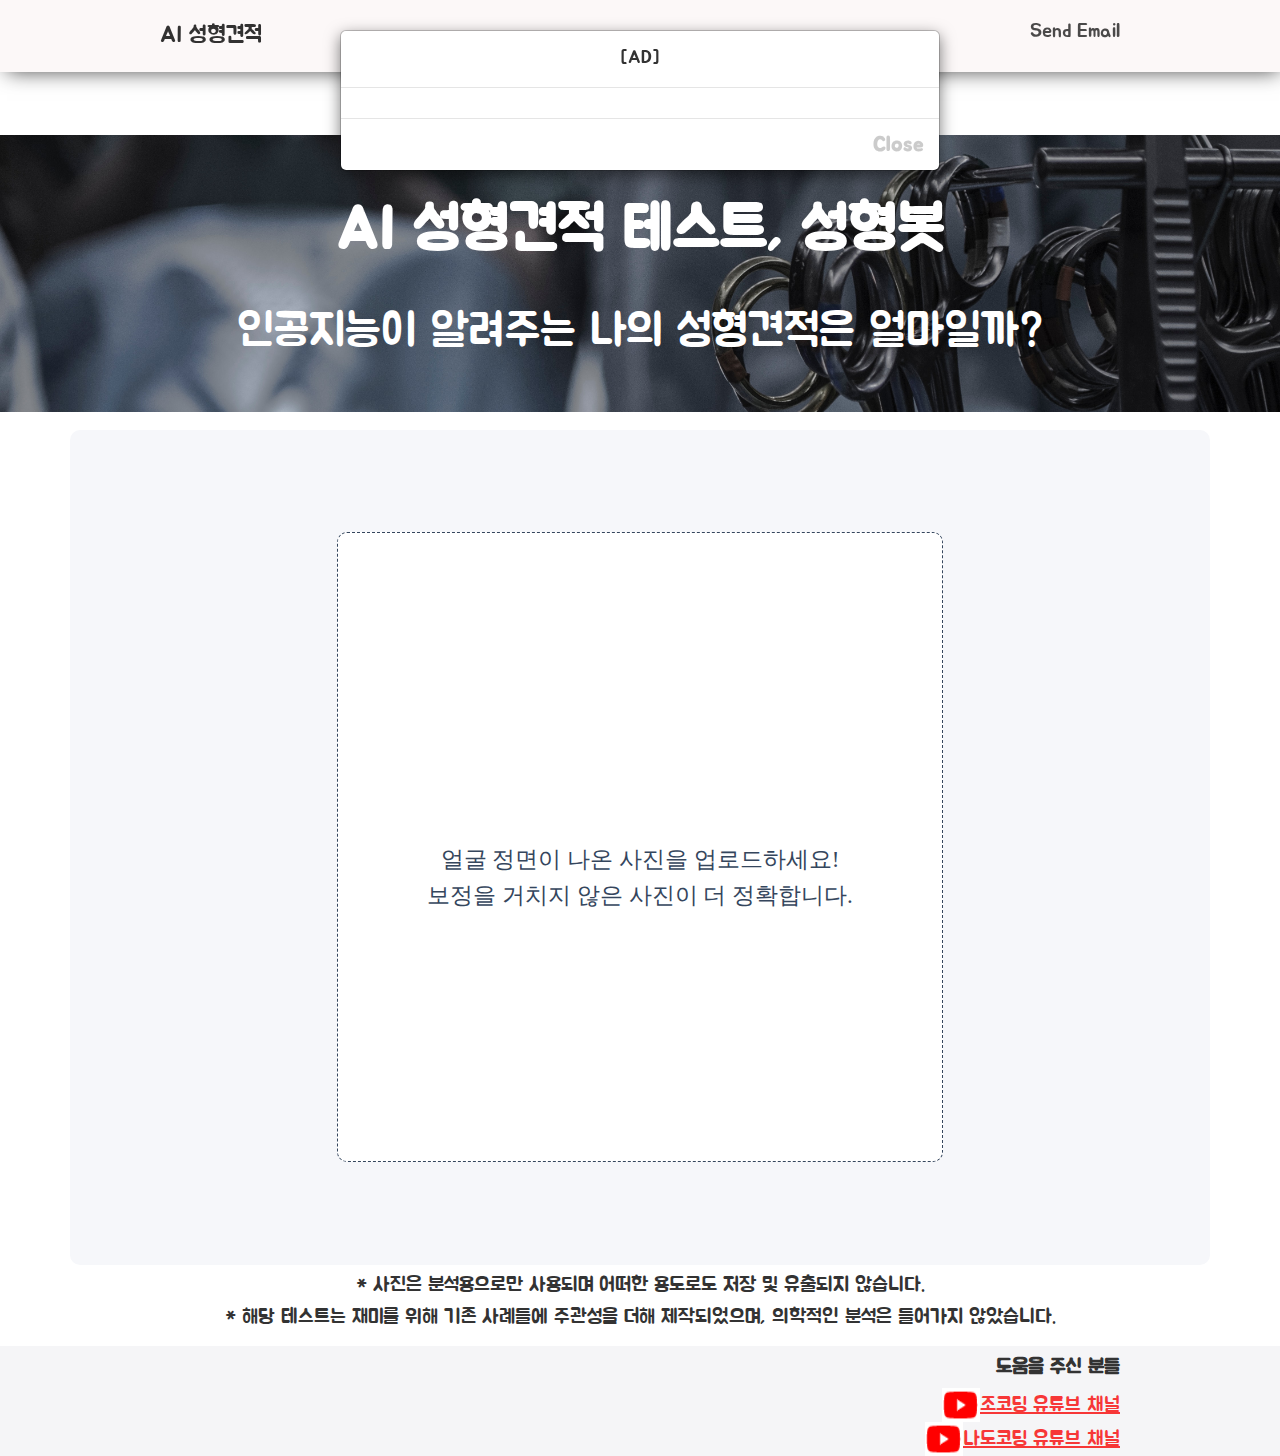
==== commit 64618e98: "modify cannoical" ====
--- a/index.html
+++ b/index.html
@@ -33,7 +33,7 @@
       property="og:description"
       content="재미로 알아보는 AI / 인공지능 성형견적 테스트, 성형봇입니다."
     />
-    <link rel="canonical" href="https://sharp-davinci-7586e7.netlify.app/" />
+    <link rel="canonical" href="http://sunghyung.site" />
     <meta
       name="keywords"
       content="AI, AI 성형견적, 인공지능, 인공지능 성형견적, 얼굴 테스트, 관상 테스트, AI 성형견적 테스트, 인공지능 성형견적 테스트, 성형봇"
--- a/styles.css
+++ b/styles.css
@@ -33,7 +33,7 @@
   z-index: 11;
   display: flex;
   justify-content: space-between;
-  align-items: flex-end;
+  align-items: center;
   padding: 0.5rem 12.5%;
   background-color: #ffffff;
   -webkit-box-shadow: 3px 3px 20px -4px rgba(0, 0, 0, 0.25);
@@ -47,7 +47,7 @@
 }
 
 .nav__list-link {
-  font-size: 2rem;
+  font-size: 2.3rem;
   color: black;
   opacity: 80%;
   text-decoration: none;
@@ -68,7 +68,7 @@
 
 .button {
   color: black;
-  font-size: 2.3rem;
+  font-size: 2rem;
   border: none;
   text-decoration: none;
 }
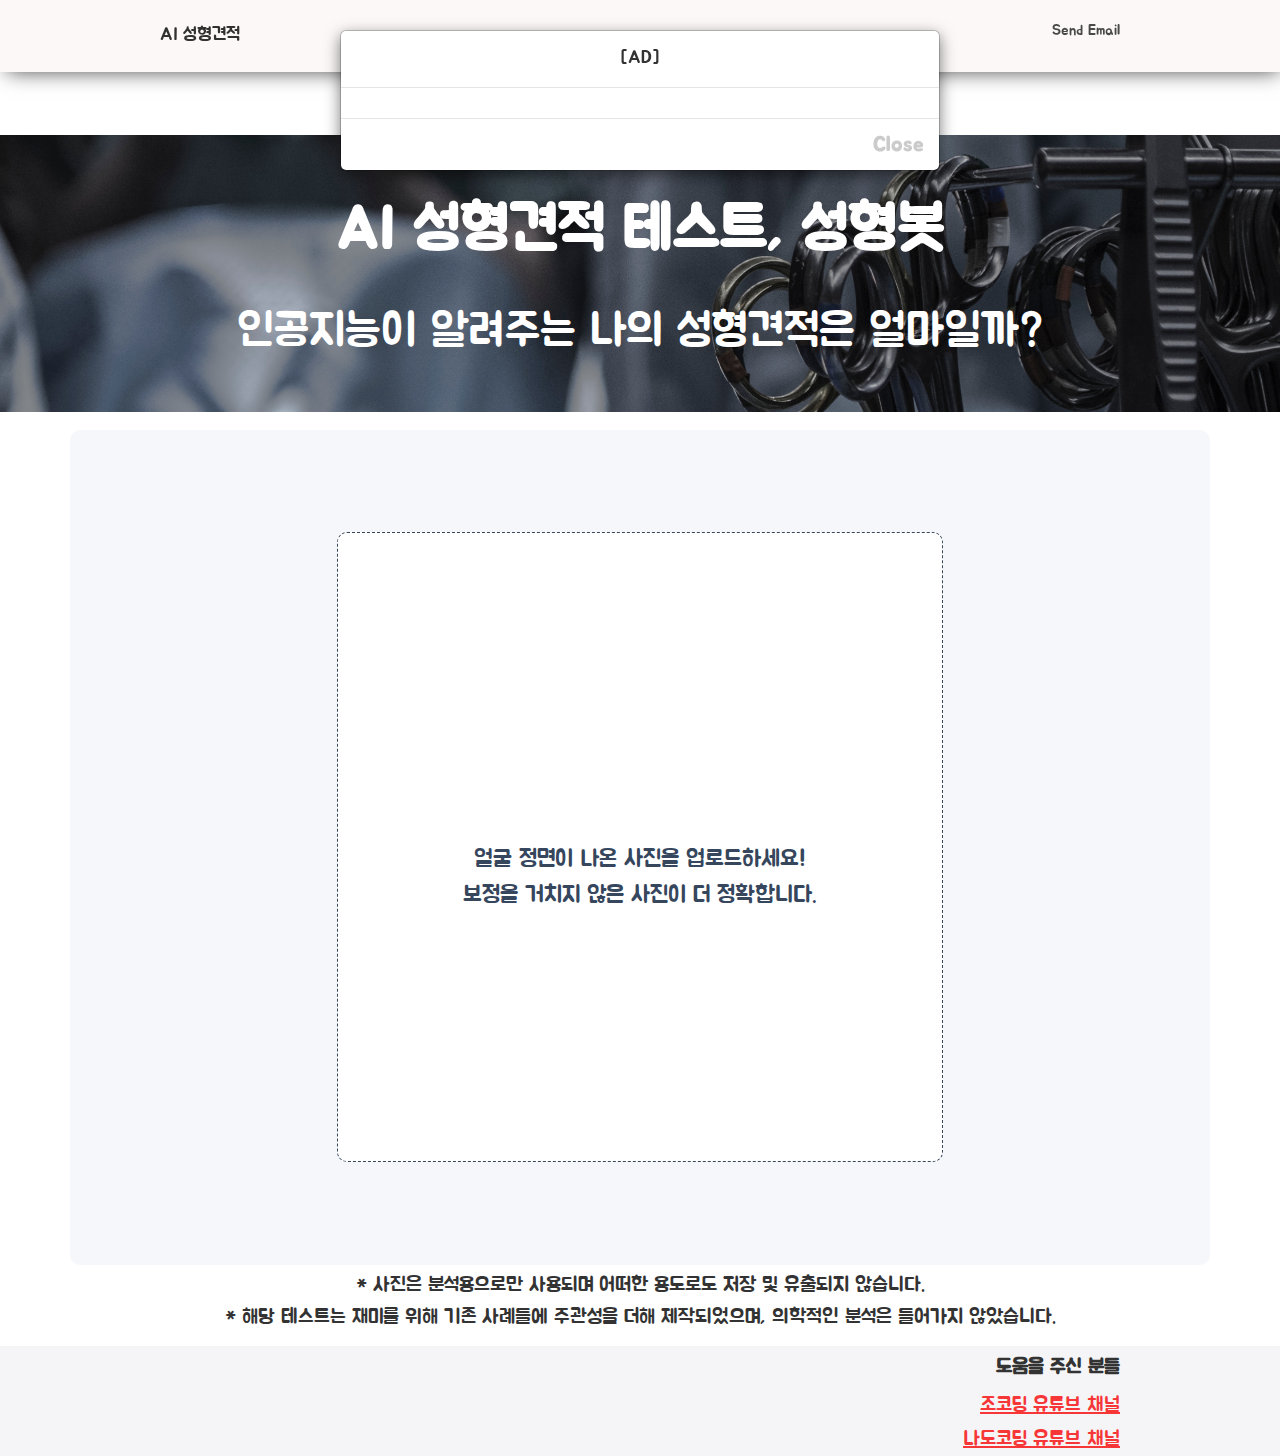
==== commit 676ee856: "2" ====
--- a/index.html
+++ b/index.html
@@ -33,16 +33,17 @@
       property="og:description"
       content="재미로 알아보는 AI / 인공지능 성형견적 테스트, 성형봇입니다."
     />
-    <link rel="canonical" href="http://sunghyung.site" />
+    <link rel="canonical" href="https://sunghyung.site" />
     <meta
       name="keywords"
       content="AI, AI 성형견적, 인공지능, 인공지능 성형견적, 얼굴 테스트, 관상 테스트, AI 성형견적 테스트, 인공지능 성형견적 테스트, 성형봇"
     />
-    <!--네이버 웹마스터 도구-->
-    <meta
-      name="naver-site-verification"
-      content="0f3c20cd2ff2814a99870a6f67080d249d6952f4"
-    />
+    <meta name="robots" content="index, follow" />
+    <meta name="author" content="Hyun Ju. Kim" />
+    <meta name="reply-to" content="llthnthnll@gmail.com" />
+    <meta name="content-language" content="kr, en" />
+    <meta http-equiv="content-type" content="text/html; charset=utf-8" />
+    <!--favicon-->
     <link
       rel="shortcut icon"
       href="https://cdn.pixabay.com/photo/2018/05/26/13/04/robot-3431313_1280.png"
@@ -231,7 +232,7 @@
       <section class="youtube">
         <h6 class="adviser">도움을 주신 분들</h6>
         <div class="youtube-cover">
-          <img src="./images/youtube-icon.PNG" alt="" class="youtube-icon" />
+          <!-- <img src="./images/youtube-icon.PNG" alt="" class="youtube-icon" /> -->
           <a
             href="https://www.youtube.com/channel/UCQNE2JmbasNYbjGAcuBiRRg"
             class="youtube-link"
@@ -239,7 +240,7 @@
           >
         </div>
         <div class="youtube-cover">
-          <img src="./images/youtube-icon.PNG" alt="" class="youtube-icon" />
+          <!-- <img src="./images/youtube-icon.PNG" alt="" class="youtube-icon" /> -->
           <a
             href="https://www.youtube.com/channel/UC7iAOLiALt2rtMVAWWl4pnw"
             class="youtube-link"
@@ -321,77 +322,77 @@
             resultMessage = "당신의 성형견적은 '₩200,000,000 (2억원)'입니다.";
             resultBadPart = "고쳐야 하는 부위 : 눈, 피부, 턱";
             resultContent =
-              "내면에 귀여움을 가지고 있지만, 잔주름이 많고 첫 인상이 강해 자칫 무서워 보일 수 있는 얼굴입니다. 흔히 곰상이라고 불리는 얼굴형에 분류되어 확실한 매니아층이 존재해요! 약간의 자기관리를 더해주면 매니아층을 잃더라도 더 많은 인기를 얻을 수 있을거에요!";
+              "내면에 귀여움을 가지고 있지만, 잔주름이 많고 첫 인상이 강해 자칫 무서워 보일 수 있는 얼굴입니다. 흔히 곰상이라고 불리는 얼굴형에 분류되어 확실한 매니아층이 존재해요! 약간의 자기관리를 더해주면 매니아층을 잃더라도 더 많은 인기를 얻을 수 있을 거에요!";
             break;
           case "8000만원": // 정재용
             resultMessage =
               "당신의 성형견적은 '₩80,000,000 (8,000만원)'입니다.";
             resultBadPart = "고쳐야 하는 부위 : 얼굴형, 코";
             resultContent =
-              "긁지 않은 복권같은 당신! 뚜렷한 이목구비를 가지고 있으며 초롱초롱한 눈을 가지고 있어요. 그러나 볼살이 통통하여 조각미남의 느낌보다는 푸근하고 귀여운 인상을 가지고 있어요!";
+              "긁지 않은 복권같은 당신! 뚜렷한 이목구비를 가지고 있으며 초롱초롱한 눈을 가지고 있어요. 그러나 통통한 볼살을 가지고 있어 미남의 느낌보다는 푸근하고 귀여운 인상을 가지고 있습니다. 운동을 꾸준히 해준다면 건강과 함께 이성의 마음도 챙길 수 있을 거에요!";
             break;
           case "5450만원": // 김종민
             resultMessage =
               "당신의 성형견적은 '₩54,500,000 (5.450만원)'입니다.";
             resultBadPart = "고쳐야 하는 부위 : 눈, 피부";
             resultContent =
-              "남자는 코! 아주 높고 예쁜 코를 가지고 있으며 웃는 모습이 이쁜 인상이에요. 그러나 잔주름이 많고 가늘게 찢어진 눈을 가지고 있어 호불호를 타는 얼굴이에요.";
+              "남자는 코! 아주 높고 예쁜 코를 가지고 있으며 웃는 모습이 순수해보이고 이뻐요. 인복이 있어 좋은 사람들을 끌어당기는 능력을 타고났지만, 잔주름이 많고 가늘게 찢어진 눈을 가지고 있어 이성들에게 호불호가 생기는 얼굴이에요.";
             break;
           case "3000만원": // 김경진
             resultMessage =
               "당신의 성형견적은 '₩30,000,000 (3.000만원)'입니다.";
             resultBadPart = "고쳐야 하는 부위 : 눈, 입";
             resultContent =
-              "장난기가 많고 친구들에게 인기가 많을 거 같아요! 또한 샤프하고 좋은 얼굴형을 가졌습니다. 그러나 높은 코에 비해 눈과 입이 평범해 두드러지지 않아요!";
+              "장난기가 많고 친구들, 특히 동성의 친구들에게 인기가 많습니다. 또한, 샤프하고 좋은 얼굴형과 인상을 가졌습니다. 그러나 높은 코에 비해 눈과 입이 평범해 두드러지지 않아요! 패션안경과 같은 악세사리로 단점을 보완한다면 충분히 매력발산을 할 수 있어요!";
             break;
           case "2900만원": // 장동민
             resultMessage =
               "당신의 성형견적은 '₩29,000,000 (2,900만원)'입니다.";
             resultBadPart = "고쳐야 하는 부위 : 눈, 코";
             resultContent =
-              "샤프함과 장난스러움을 동시에 가지고 있어요! 짙은 눈썹과 이쁜 얼굴형을 가지고 있지만 평범한 코를 가졌어요. 또한 가늘게 찢어진 눈을 가지고 있어 취향을 타는 얼굴이에요!";
+              "얼굴에 샤프함과 장난스러움이 동시에 들어있어요! 짙은 눈썹과 이쁜 얼굴형을 가지고 있지만 평범한 코를 가졌어요. 또한 가늘게 찢어진 눈을 가지고 있어 취향을 타는 얼굴이에요! 매니아층을 확보하는 얼굴이지만 조금 더 선한 인상을 줄 수 있다면 좋습니다!";
             break;
           case "2500만원": // 배기성
             resultMessage =
               "당신의 성형견적은 '₩25,000,000 (2,500만원)'입니다.";
             resultBadPart = "고쳐야 하는 부위 : 코, 피부";
             resultContent =
-              "왕년에 여자 여럿 울렸을 얼굴이에요! 매우 남성적인 얼굴로, 매우 눈과 입이 뚜렷하고 전체적인 골격도 좋지만 세월의 풍파를 맞았습니다.... 다이어트와 약간의 관리가 필요해요!!";
+              "왕년에 여자 여럿 울렸을 얼굴이에요! 매우 남성적인 얼굴로, 뚜렷한 눈과 입을 가지고 있으며 전체적인 골격도 좋지만 어느 순간 확 늙어버리는 얼굴이에요. 꾸준한 다이어트와 피부관리를 받는다면 오랫동안 인기를 유지할 수 있습니다!";
             break;
           case "2350만원": // 박휘순
             resultMessage =
               "당신의 성형견적은 '₩23,500,000 (2,350만원)'입니다.";
             resultBadPart = "고쳐야 하는 부위 : 눈";
             resultContent =
-              "동글동글하고 순한 외모를 가지고 있어요! 잘생겼다는 말보다 귀엽다는 말을 많이 듣습니다. 다만 눈이 너무 순하여서 조금 더 또렷한 인상을 남기면 좋을 거 같아요!";
+              "동글동글하고 순한 외모를 가지고 있어요! 잘생겼다는 말보다 귀엽다는 말을 많이 듣는 얼굴이에요. 다만 너무 순한 눈을 가지고 있어 또렷한 인상을 남기지 못해요. 조금 더 뚜렷한 눈빛과 튀지 않지만 훈훈한 꾸안꾸 스타일을 가진다면 여러 이성의 마음을 사로잡을 수 있어요!";
             break;
           case "2250만원": // 김제동
             resultMessage =
               "당신의 성형견적은 '₩22,500,000 (2,250만원)'입니다.";
             resultBadPart = "고쳐야 하는 부위 : 눈, 코";
             resultContent =
-              "웃고 있을 때와 그렇지 않을 때의 온도차이가 극명할 거 같아요. 매우 지적이고 샤프한 인상이지만 자칫하면 오해를 살 수 있는 차도남의 인상입니다. 조금 더 부드러운 눈으로 바라본다면 모든 이들에게 호감을 살 수 있을 거 같아요!";
+              "웃고 있을 때와 그렇지 않을 때의 분위기 차이가 매우 커요! 지적이고 샤프한 인상이지만 자칫하면 오해를 살 수 있는 차도남의 인상입니다. 웃는 연습을 많이 하고 조금 더 부드러운 눈으로 바라본다면 모든 이들에게 호감을 살 수 있습니다! 또한 코에 약간의 살집이 있어 고쳐야 한다면 코를 고치고 싶어요!";
             break;
           case "1780만원": // 이수근
             resultMessage =
               "당신의 성형견적은 '₩17,800,000 (1,780만원)'입니다.";
             resultBadPart = "고쳐야 하는 부위 : 코, 턱";
             resultContent =
-              "모두에게 편안함을 느끼게 하고 호감을 살만한 인상입니다. 얼굴에 장난끼가 숨어있으며 낯을 가리는 편이 아니네요! 조금 더 샤프한 느낌을 준다면 엄청난 미남이 될 상입니다.";
+              "모두에게 편안함과 친근감을 느끼게 하는 호감상입니다. 웃는 모습이 자연스럽고 얼굴에 장난끼가 숨어있으며 낯을 가리는 편이 아니에요! 다만, 너무 친근한 느낌은 이성이 아닌 친구로써의 호감만을 유발할 수 있어요. 조금 더 샤프한 턱선과 높은 콧대가 있다면 엄청난 미남이 될 상입니다.";
             break;
           case "1750만원": // 박명수
             resultMessage =
               "당신의 성형견적은 '₩17,500,000 (1,750만원)'입니다.";
             resultBadPart = "고쳐야 하는 부위 : 눈, 얼굴형";
             resultContent =
-              "전체적인 이목구비가 뚜렷한 편이며 특히 이쁜 코를 가지고 있어요! 다만 큰 눈을 가지고 있을 때 정말 이쁜 조화를 가지고 있지만, 그리 크지 않은 눈을 가지고 있습니다. 조금 더 큰 눈과 V라인을 얻는다면 미남이 될 거에요!";
+              "전체적인 이목구비가 뚜렷한 편이며 특히 이쁜 코를 가지고 있어요! 다만 큰 눈과 정말 이쁜 조화를 이룰만한 얼굴형이지만, 그리 크지 않은 눈을 가지고 있습니다. 꾸준한 자기관리를 통해 V라인을 유지하고 큰 눈을 얻는다면 동네에서 유명한 미남이 될 거에요!";
             break;
           case "1300만원-바비": // 바비
             resultMessage =
               "당신의 성형견적은 '₩13,000,000 (1,300만원)'입니다.";
             resultBadPart = "고쳐야 하는 부위 : 눈";
             resultContent =
-              "흔히 양아치상 얼굴이라 불리는 인상으로 확실한 매니아층을 가지고 있어요! 조금 더 크고 뚜렷한 눈을 가진다면 호불호가 없는 미남이 되겠지만, 지금도 충분히 인기가 많으며 찢어진 눈이 매력포인트이기도 해요!";
+              "흔히 양아치상 얼굴이라 불리는 인상으로 10대~20대 사이에서 확실한 매니아층을 가지고 있어요! 높은 콧대와 이쁜 눈웃음이 매력포인트이며, 굳이 성형의 측면에서 봤을 때는 조금 더 크고 뚜렷한 눈으로 호불호가 없는 미남상을 만들겠지만, 지금도 충분한 호감상입니다.";
             break;
           case "800만원": // 피오
             resultMessage = "당신의 성형견적은 '₩8,000,000 (800만원)'입니다.";
@@ -403,25 +404,25 @@
             resultMessage = "당신의 성형견적은 '₩7,000,000 (700만원)'입니다.";
             resultBadPart = "고쳐야 하는 부위 : 눈, 턱";
             resultContent =
-              "잘생김과 귀여움을 동시에 가지고 있어, 연하보다는 동갑과 연상에게 더 많은 인기가 있어요! 호불호가 나뉘는 눈을 가지고 있지만, 샤프함을 유지한다면 꾸준히 모든 사람들에게 좋은 인상을 심어줄 수 있습니다!";
+              "잘생김과 귀여움을 동시에 가지고 있어, 연하보다는 동갑과 연상에게 더 많은 인기가 있어요! 호불호가 나뉘는 눈을 가지고 있지만, 웃는 모습이 매우 이쁘다는 장점이 있습니다. 꾸준한 자기관리로 샤프함을 유지한다면 호불호를 줄이고 모든 사람들에게 좋은 인상을 심어줄 수 있어요!";
             break;
           case "500만원": // FT 아일랜드 종훈
             resultMessage = "당신의 성형견적은 '₩5,000,000 (500만원)'입니다.";
             resultBadPart = "고쳐야 하는 부위 : 눈";
             resultContent =
-              "SM 프리패스 상이라는 말상 미남이네요! 조각미남상의 얼굴이지만, 눈에 힘을 주지 않고 뜨게 되면 다소 부담스러운 느낌을 줄 수도 있습니다. 전체적으로 연예인이 돼도 손색없는 외모입니다!";
+              "SM 프리패스 상이라고 유명한 미남상입니다! 얼굴형과 T존이 매우 뚜렷하고 흔히 말하는 조각미남상의 얼굴이지만, 눈에 힘을 주지 않고 뜨게 되면 다소 부담스러운 느낌을 줄 수도 있습니다. 이목구비의 전체적인 조화가 잘 어우러져 연예인이 돼도 손색이 없는 외모입니다.";
             break;
           case "400만원": // 김태원
             resultMessage = "당신의 성형견적은 '₩4,000,000 (400만원)'입니다.";
             resultBadPart = "고쳐야 하는 부위 : 입";
             resultContent =
-              "남성미와 여성미가 공존하는 곱게 잘생긴 얼굴이에요. 그러나 전체적인 얼굴중에서 하관 조금 더 발달되어 있습니다. 이러한 부분만 개선되면 남녀노소 모두가 좋아할만한 얼굴이에요!";
+              "남성미와 여성미가 공존하는 미남형 얼굴이에요. 20대 후반~30대보다는 40대 이상인 어르신들과 학생에게 호감을 많이 사는 인상이며, 동성보다는 이성에게 인기가 많은 얼굴입니다. 그러나 전체적인 얼굴중에서 하관 조금 더 발달되어 있습니다. 이러한 부분만 개선되면 남녀노소 모두가 좋아할만한 얼굴이에요!";
             break;
           case "300만원": // 박수홍
             resultMessage = "당신의 성형견적은 '₩3,000,000 (300만원)'입니다.";
             resultBadPart = "고쳐야 하는 부위 : 눈, 턱";
             resultContent =
-              "강아지상과 공룡상의 이미지가 섞여있는 얼굴이에요. 잘생기기도 했지만 귀여운 이미지가 조금 더 어필이 되며, 나이가 들어도 중후한 느낌이 날 것입니다. 단정한 이미지로 어른들이 좋아하며 웃는 모습이 선해 인기가 많아요! 눈과 턱선에서 조금 더 샤프한 느낌을 준다면 손에 꼽는 미남으로 변할겁니다!";
+              "강아지상과 공룡상의 이미지가 섞여있는 얼굴이에요. 잘생기기도 했지만 귀여운 이미지가 조금 더 어필이 되며, 이러한 얼굴은 나이가 들어도 중후한 느낌이 날 것입니다. 단정한 이미지로 어른들이 좋아하며 웃는 모습이 선해 인기가 많아요! 눈과 턱선에서 조금 더 샤프한 느낌을 준다면 손에 꼽는 미남이 될 거에요!";
             break;
           case "100만원": // 홍종현
             resultMessage = "당신의 성형견적은 '₩1,000,000 (100만원)'입니다.";
@@ -466,14 +467,14 @@
               "당신의 성형견적은 '₩18,000,000 (1,800만원)'입니다.";
             resultBadPart = "고쳐야 하는 부위 : 코, 입, 턱";
             resultContent =
-              "함께 있는 사람들에게 즐거움과 편안함을 줄 수 있는 호감형 얼굴이에요! 또한 웃는 모습이 아주 잘 어울리는 얼굴형입니다. 다만 이쁜 이목구비를 가지고 있지만, 약간의 자기관리를 더해준다면 여러 사람들에게 더욱 호감을 살 수 있을 거에요!";
+              "함께 있는 사람들에게 즐거움과 편안함을 주는 호감형 얼굴이에요! 또한 웃는 모습이 아주 자연스러운 얼굴입니다. 다만 이쁜 이목구비를 가지고 있는데 반해, 약간의 살집으로 인해 아름다움이 부각되지 않아요. 자기관리를 더해준다면 여러 사람들에게 더욱 호감을 살 수 있을 거에요!";
             break;
           case "1550만원": // 박나래
             resultMessage =
               "당신의 성형견적은 '₩15,500,000 (1,550만원)'입니다.";
             resultBadPart = "고쳐야 하는 부위 : 코, 입";
             resultContent =
-              "긴 머리가 조금 더 잘 어울리지만, 얼굴형이 이뻐서 단발도 잘 어울려요. 또한 섹시함이나 아름다움보다는 귀여움이 조금 더 부각되는 얼굴이에요! 조금 더 샤프한 느낌을 만들 수 있다면 섹시함이나 아름다움과 같은 다른 매력도 표현할 수 있어요!";
+              "긴 머리가 더 잘 어울리는 얼굴지만, 얼굴형이 이뻐 모든 머리를 잘 소화해요. 또한 섹시함이나 아름다움보다는 귀여움이 조금 더 부각되는 얼굴이에요! 코와 눈을 통해 조금 더 샤프한 분위기를 만들 수 있다면 섹시함이나 아름다움과 같은 다른 매력도 표현할 수 있어요!";
             break;
           case "1300만원": // 안영미
             resultMessage =
@@ -529,7 +530,7 @@
             resultMessage = "당신의 성형견적은 '₩3,000,000 (300만원)'입니다.";
             resultBadPart = "고쳐야 하는 부위 : 눈";
             resultContent =
-              "장발보단 단발이 잘 어울리는 얼굴형이에요. 맑고 밝은 인상을 가지고 있으며 단정한 느낌을 가지고 있어 아나운서의 이미지와도 비슷해요! 또한 웃는 모습이 자연스럽고 보기 좋아요! 다만 지금의 눈도 이쁘고 매력있지만 호불호가 생길 수 있는 눈이라고 생각해요!";
+              "장발보단 단발이 잘 어울리는 얼굴형이에요. 맑고 밝은 인상을 가지고 있으며 단정한 느낌을 가지고 있어 아나운서의 이미지와도 비슷해요! 또한 웃는 모습이 자연스럽고 보기 좋아요! 다만 호불호가 있는 눈을 가지고 있어, 이 부분을 메이크업으로 보완할 수 있다면 굳이 성형이 필요하지 않습니다.";
             break;
           case "180만원": // 송혜교
             resultMessage = "당신의 성형견적은 '₩1,800,000 (180만원)'입니다.";
@@ -541,7 +542,7 @@
             resultMessage = "당신의 성형견적은 '₩780,000 (78만원)'입니다.";
             resultBadPart = "고쳐야 하는 부위 : 코";
             resultContent =
-              "고양이 상의 얼굴로, 실제로 예전 성형학 관점에서는 눈, 코, 입이 모두 완벽한 미인상은 아니지만, 요즘 세대에서는 아주 인기가 많은 스타일이에요! 묘한 눈빛과 도도한 매력을 가지고 있으며, 최근 많은 젊은 여성들이 이러한 얼굴상을 가장 가지고 싶어한다고 해요! ";
+              "고양이 상의 얼굴로, 실제로 성형학 관점에서 봤을 때는 완벽한 미인상의 눈, 코, 입은 아니지만, 요즘 세대에서는 아주 인기가 많은 스타일이에요! 묘한 눈빛과 도도한 인상을 가지고 있으며, 최근 많은 젊은 여성들이 이러한 얼굴상을 가장 가지고 싶어한다고 해요! 어떤 모임에서든 남성 여성 모두의 인기를 독식할 상입니다.";
             break;
           case "50만원-수지": // 수지
             resultMessage = "당신의 성형견적은 '₩500,000 (50만원)'입니다.";
@@ -565,13 +566,13 @@
             resultMessage = "당신의 성형견적은 '₩0 (0원)'입니다.";
             resultBadPart = "고쳐야 하는 부위 : X";
             resultContent =
-              "상위 0.00001%의 미인이세요. 넓은 이마를 가졌으며 작은 얼굴 안에 뚜렷한 이목구비가 들어있습니다. 맑고 영롱한 분위기이며 좋은 피부와 얼굴형을 가졌습니다. 실제로 예전부터 가장 많은 여성분들이 성형해서 얻고 싶은 얼굴상이라고 하네요!";
+              "상위 0.00001%의 미인이세요. 이쁘고 넓은 이마를 가졌으며 작은 얼굴 안에 뚜렷한 이목구비가 모두 들어있습니다. 전체적으로는 맑고 영롱한 분위기이며 눈, 코, 얼굴형이 전형적인 동양의 미인상이에요! 실제로 예전부터 가장 많은 여성분들이 성형해서 얻고 싶은 얼굴상이라고 하네요!";
             break;
           case "0원-김태희": // 김태희
             resultMessage = "당신의 성형견적은 '₩0 (0원)'입니다.";
             resultBadPart = "고쳐야 하는 부위 : X";
             resultContent =
-              "흠잡을 곳이 없는 얼굴입니다. 청순함을 가지고 있으면서 고급스럽고 우아함이 느껴져요! 이목구비 모두 완벽하지만, 특히 크고 아름다운 눈이 매럭적입니다. 어디서든 주목받을 얼굴이며 손댈 곳을 정말 찾을 수가 없어요! 방송쪽 일을 해도 좋을 거 같아요!";
+              "흠잡을 곳이 없는 얼굴입니다. 청순함을 가지고 있으면서 동시에 고급스럽고 우아함이 느껴져요! 이목구비 모두 완벽하지만, 특히 크고 아름다운 눈이 매럭적입니다. 어디서든 주목받을 얼굴이며 손댈 곳을 정말 찾을 수가 없어요! 방송쪽 일을 해도 좋을 거 같아요! 다만 너무 화려하고 고급스러운 아우라를 내뿜기 때문에 이성이 먼저 다가가기 힘듭니다. 적극적인 성격을 가지고 있다면 모든 남성을 꼬실 수 있어요!";
             break;
         }
         $(".loading").hide();
--- a/styles.css
+++ b/styles.css
@@ -47,7 +47,7 @@
 }
 
 .nav__list-link {
-  font-size: 2.3rem;
+  font-size: 1.8rem;
   color: black;
   opacity: 80%;
   text-decoration: none;
@@ -68,7 +68,7 @@
 
 .button {
   color: black;
-  font-size: 2rem;
+  font-size: 1.5rem;
   border: none;
   text-decoration: none;
 }
@@ -99,7 +99,7 @@
 }
 .title {
   font-family: "Jua", sans-serif;
-  font-size: 4rem;
+  font-size: 3rem;
   line-height: 1.67;
   text-align: center;
   color: white;
@@ -110,7 +110,7 @@
 
 .subtitle {
   font-family: "Jua", sans-serif;
-  font-size: 2.5rem;
+  font-size: 2rem;
   font-weight: 400;
   line-height: 1.53;
   text-align: center;
@@ -178,7 +178,7 @@
   padding: 5%;
 }
 .upload-text {
-  font-family: NanumSqaureR;
+  font-family: "Jua", sans-serif !important;
   font-size: 1rem;
   line-height: 1.53;
   text-align: center;
@@ -193,7 +193,7 @@
   text-align: center;
 }
 .file-upload-image {
-  max-height: 48vh;
+  max-height: 30vh;
 }
 .image-title-wrap {
   padding: 0 3% 3% 3%;
@@ -213,11 +213,13 @@
 
 .result-message {
   font-size: 1.67rem;
+  color: rgb(0 52 144);
   margin: 4% 0;
 }
 
 .result-badPart {
   font-size: 1.5rem;
+  color: rgb(0 35 87);
 }
 
 .result-content {
@@ -315,6 +317,18 @@
 }
 
 @media (min-width: 576px) {
+  .nav__list-link {
+    font-size: 1.8rem;
+  }
+  .button {
+    font-size: 1.5rem;
+  }
+  .title {
+    font-size: 4rem;
+  }
+  .subtitle {
+    font-size: 2.5rem;
+  }
   .file-upload {
     width: 94%;
   }
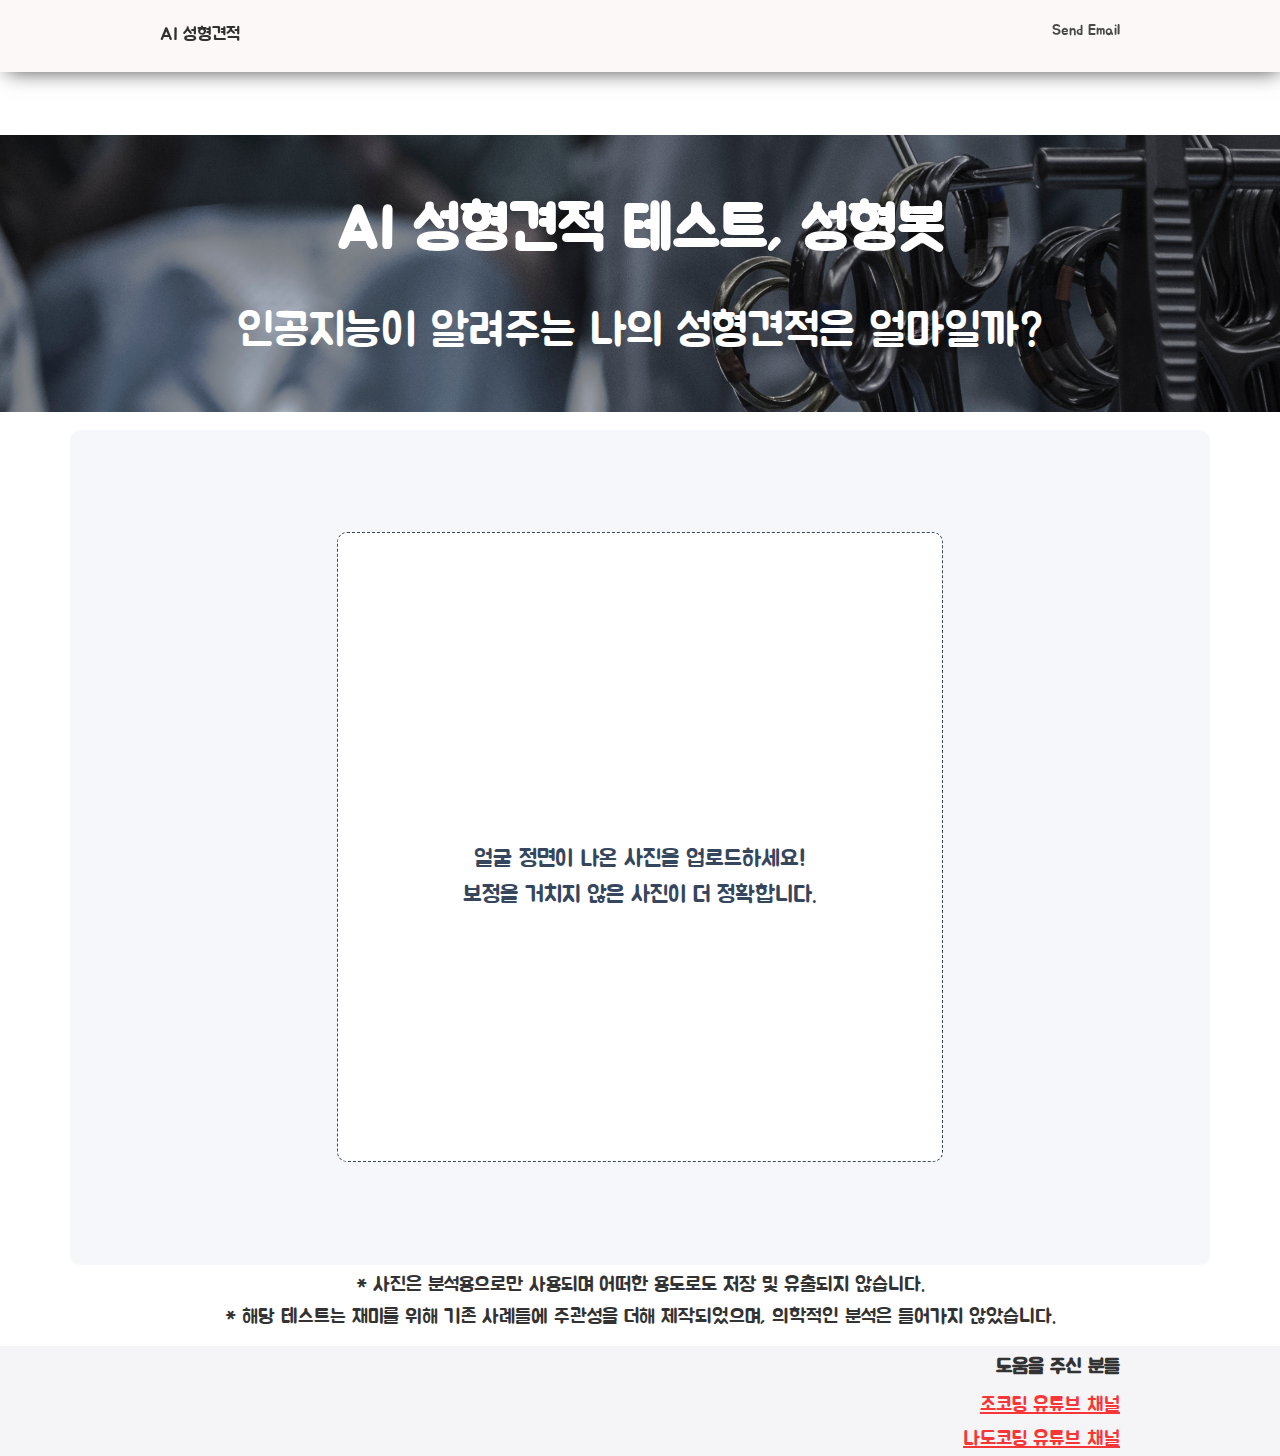
==== commit 10fb8616: "23" ====
--- a/index.html
+++ b/index.html
@@ -94,7 +94,8 @@
       <h1 class="title"><strong>AI 성형견적 테스트, 성형봇</strong></h1>
       <h2 class="subtitle">인공지능이 알려주는 나의 성형견적은 얼마일까?</h2>
     </section>
-    <div
+    <!--modal-->
+    <!-- <div
       class="modal fade in"
       id="ADModal"
       tabindex="-1"
@@ -107,8 +108,6 @@
         <div class="modal-content">
           <div class="modal-header">
             <h4 class="modal-title">[AD]</h4>
-            <!-- <button type="button" class="close" onclick = "$('.modal').hide()" data-dismiss="modal">&times;</button>
-            </button> -->
           </div>
           <div class="modal-body">
             <ins
@@ -131,7 +130,7 @@
           </div>
         </div>
       </div>
-    </div>
+    </div> -->
 
     <div class="file-upload">
       <div class="image-upload-wrap">
